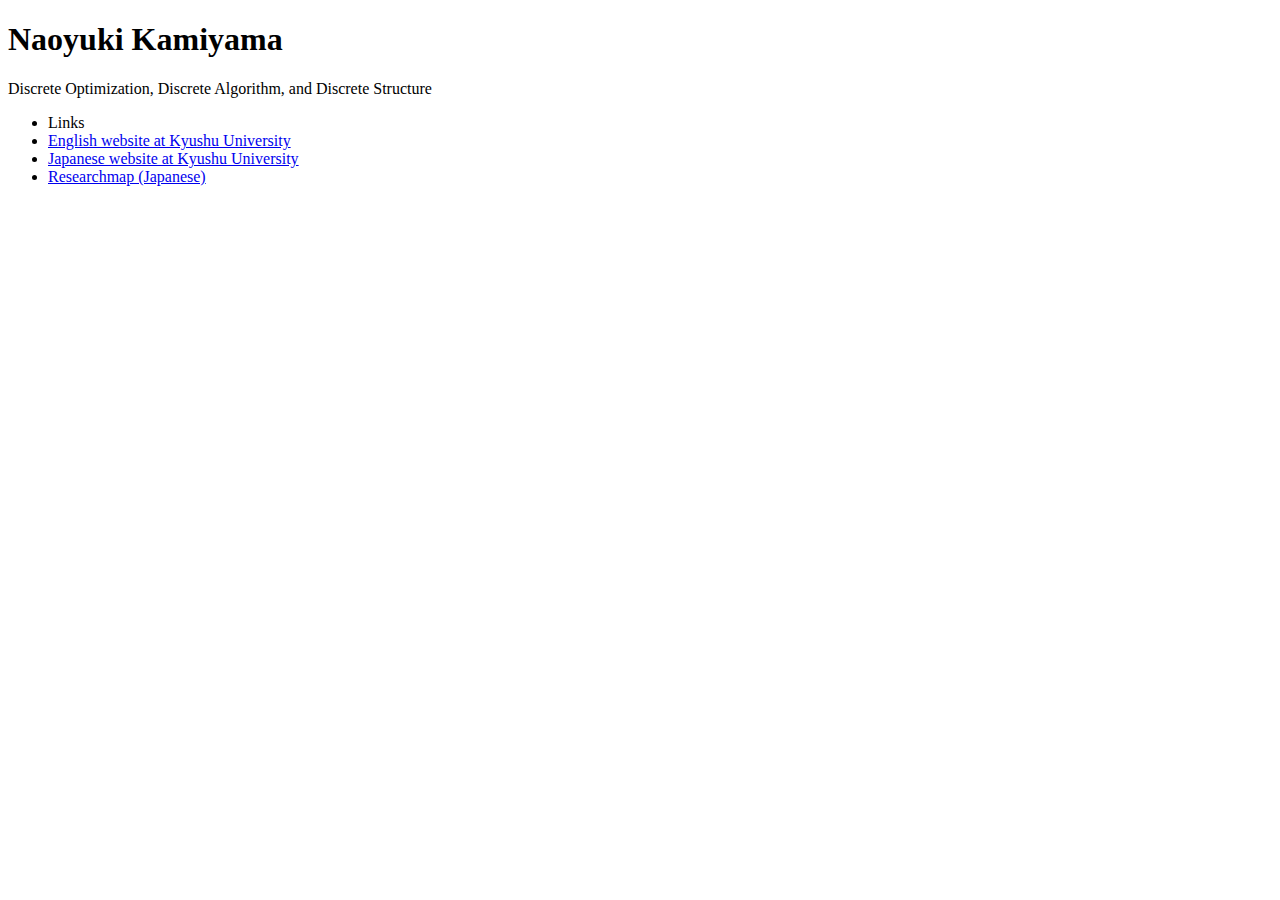
==== index.html @ f5e70add "Update index.html" ====
<!DOCTYPE html>
<html>
<head>
<meta charset="utf-8">
<link rel="stylesheet" type="text/css" href="https://nkamiyama.github.io/website/style.css">
<title> Naoyuki Kamiyama </title>
</head>
     
<body>
<H1>Naoyuki Kamiyama</H1>
     
<p>Discrete Optimization, Discrete Algorithm, and Discrete Structure</p>

<ul>
     <li>Links
          <li><a href="https://imi.kyushu-u.ac.jp/~kamiyama/index.html">English website at Kyushu University</a></li>
          <li><a href="https://imi.kyushu-u.ac.jp/~kamiyama/indexj.html">Japanese website at Kyushu University</a></li>
          <li><a href="https://researchmap.jp/read0149503">Researchmap (Japanese)</a></li>
     </li>
</ul>
</body>
</html>
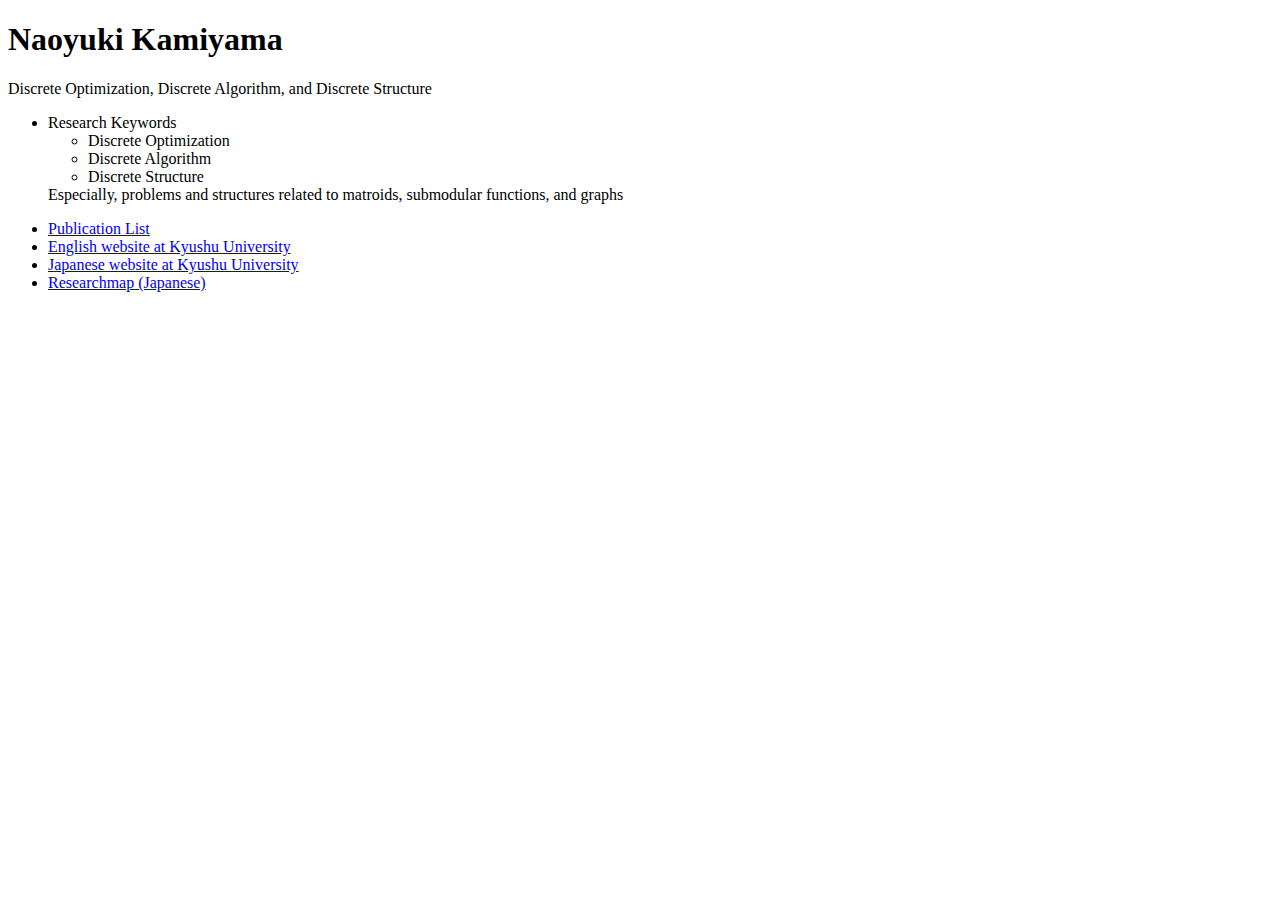
==== commit 0595a0ac: "Update index.html" ====
--- a/index.html
+++ b/index.html
@@ -10,13 +10,24 @@
 <H1>Naoyuki Kamiyama</H1>
      
 <p>Discrete Optimization, Discrete Algorithm, and Discrete Structure</p>
+     
+<ul>
+<li>Research Keywords
+  <ul>
+  <li>Discrete Optimization</li>
+  <li>Discrete Algorithm</li>
+  <li>Discrete Structure</li>
+  </ul>
+  Especially, problems and structures related to matroids, submodular functions, and graphs
+</li>
+</ul>
+
 
 <ul>
-     <li>Links
-          <li><a href="https://imi.kyushu-u.ac.jp/~kamiyama/index.html">English website at Kyushu University</a></li>
-          <li><a href="https://imi.kyushu-u.ac.jp/~kamiyama/indexj.html">Japanese website at Kyushu University</a></li>
-          <li><a href="https://researchmap.jp/read0149503">Researchmap (Japanese)</a></li>
-     </li>
+     <li><a href="./publication.html">Publication List</a></li>
+     <li><a href="https://imi.kyushu-u.ac.jp/~kamiyama/index.html">English website at Kyushu University</a></li>
+     <li><a href="https://imi.kyushu-u.ac.jp/~kamiyama/indexj.html">Japanese website at Kyushu University</a></li>
+     <li><a href="https://researchmap.jp/read0149503">Researchmap (Japanese)</a></li>
 </ul>
 </body>
 </html>
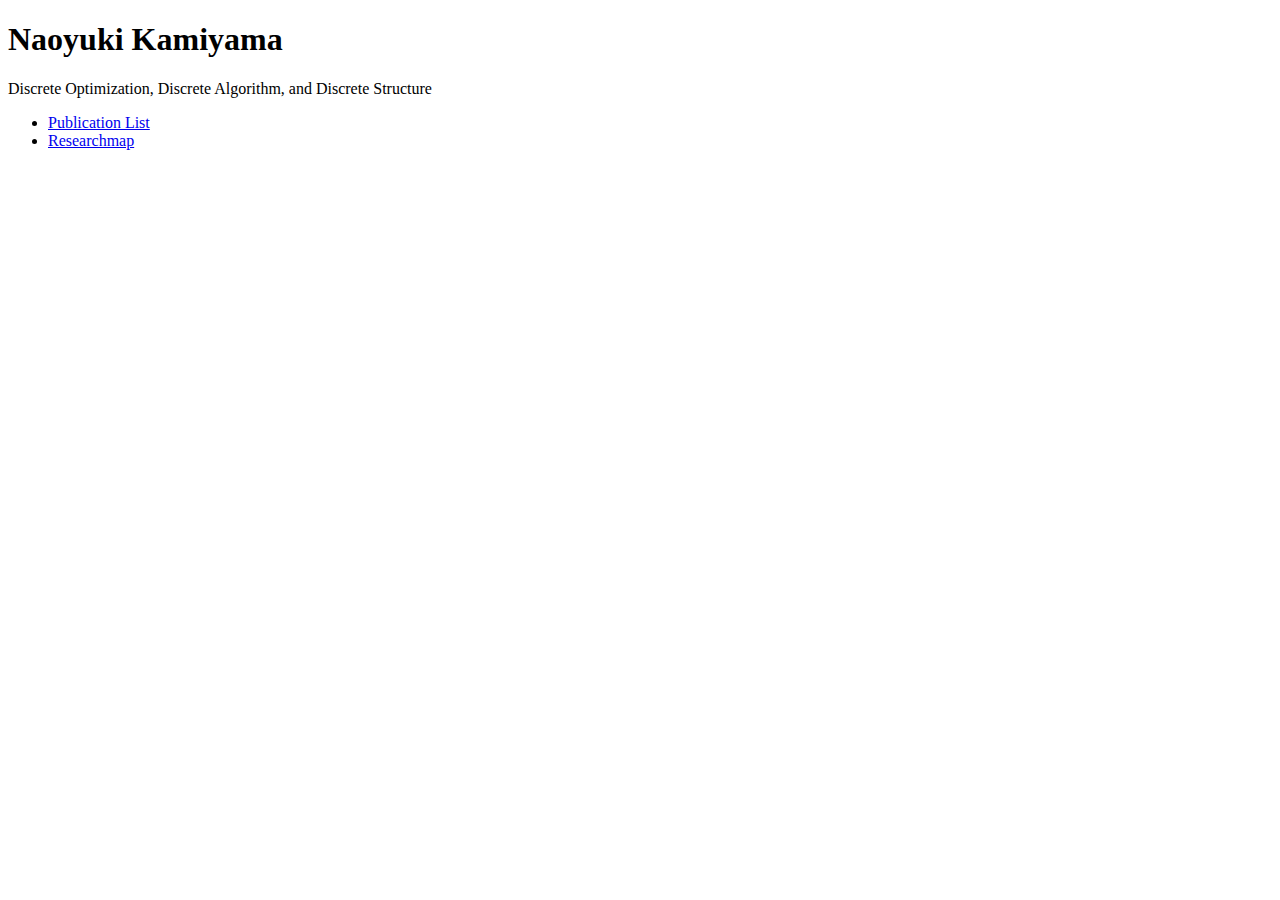
==== commit e14c4ade: "Update index.html" ====
--- a/index.html
+++ b/index.html
@@ -1,33 +1,16 @@
 <!DOCTYPE html>
 <html>
-<head>
-<meta charset="utf-8">
-<link rel="stylesheet" type="text/css" href="https://nkamiyama.github.io/website/style.css">
-<title> Naoyuki Kamiyama </title>
-</head>
-     
-<body>
-<H1>Naoyuki Kamiyama</H1>
-     
-<p>Discrete Optimization, Discrete Algorithm, and Discrete Structure</p>
-     
-<ul>
-<li>Research Keywords
-  <ul>
-  <li>Discrete Optimization</li>
-  <li>Discrete Algorithm</li>
-  <li>Discrete Structure</li>
-  </ul>
-  Especially, problems and structures related to matroids, submodular functions, and graphs
-</li>
-</ul>
-
-
-<ul>
-     <li><a href="./publication.html">Publication List</a></li>
-     <li><a href="https://imi.kyushu-u.ac.jp/~kamiyama/index.html">English website at Kyushu University</a></li>
-     <li><a href="https://imi.kyushu-u.ac.jp/~kamiyama/indexj.html">Japanese website at Kyushu University</a></li>
-     <li><a href="https://researchmap.jp/read0149503">Researchmap (Japanese)</a></li>
-</ul>
-</body>
+     <head>
+          <meta charset="utf-8">
+          <link rel="stylesheet" type="text/css" href="https://nkamiyama.github.io/website/style.css">
+          <title> Naoyuki Kamiyama </title>
+     </head>
+     <body>
+          <H1>Naoyuki Kamiyama</H1>
+          <p>Discrete Optimization, Discrete Algorithm, and Discrete Structure</p>
+          <ul>
+               <li><a href="./publication.html">Publication List</a></li>
+               <li><a href="https://researchmap.jp/read0149503">Researchmap</a></li>
+          </ul>
+     </body>
 </html>
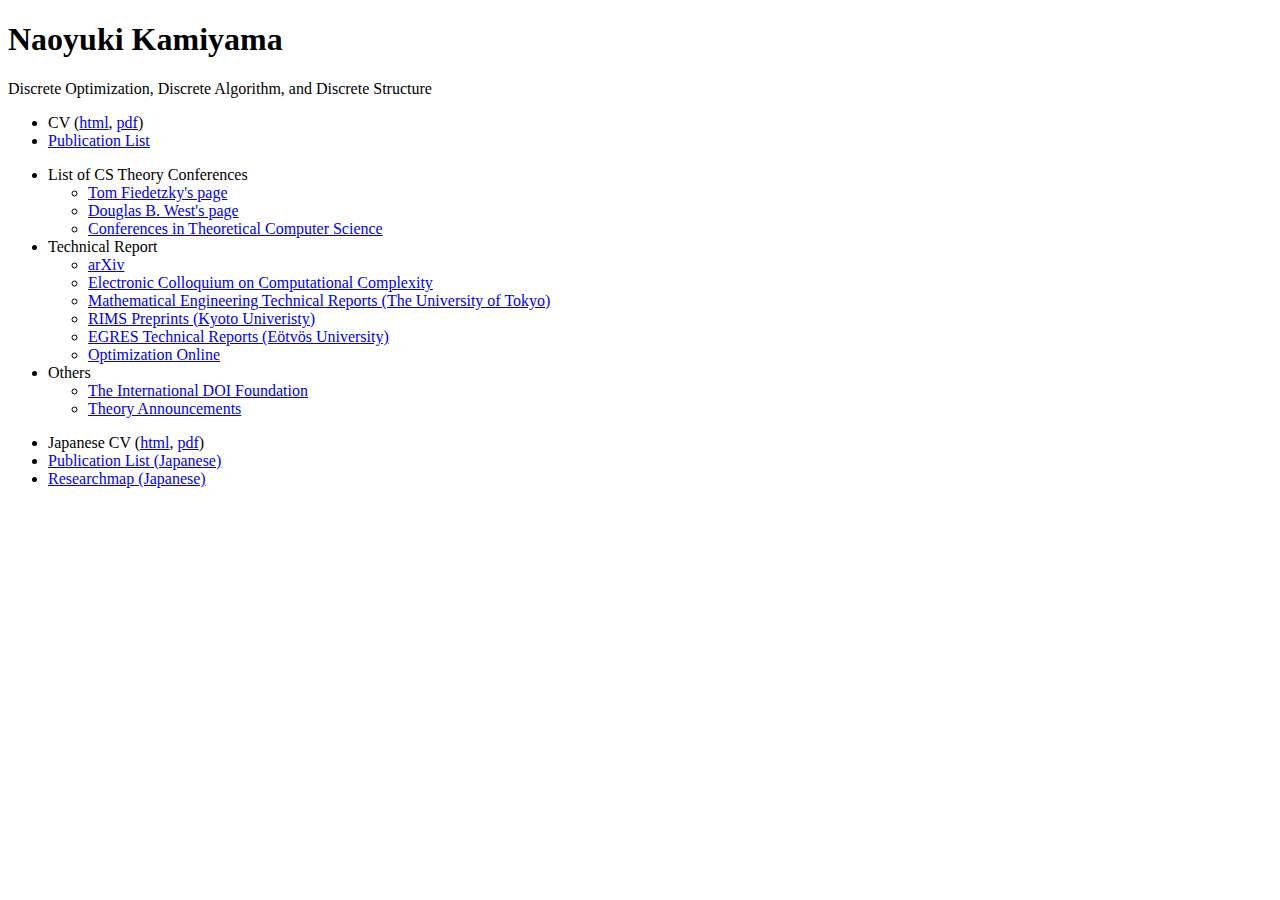
==== commit 3dc5adea: "Update index.html" ====
--- a/index.html
+++ b/index.html
@@ -9,8 +9,38 @@
           <H1>Naoyuki Kamiyama</H1>
           <p>Discrete Optimization, Discrete Algorithm, and Discrete Structure</p>
           <ul>
+               <li>CV (<a href="./cv.html">html</a>, <a href="./cv2.pdf">pdf</a>)</li>
                <li><a href="./publication.html">Publication List</a></li>
-               <li><a href="https://researchmap.jp/read0149503">Researchmap</a></li>
+          </ul>
+          <ul>
+               <li>List of CS Theory Conferences
+                    <ul>
+                         <li><a href="https://conf.friedetzky.org/">Tom Fiedetzky's page</a></li>
+                         <li><a href="http://www.math.illinois.edu/~dwest/meetlist.html">Douglas B. West's page</a></li>
+                         <li><a href="https://www.lix.polytechnique.fr/~hermann/conf.php">Conferences in Theoretical Computer Science</a></li>
+                    </ul>
+               </li>
+               <li>Technical Report
+                    <ul>
+                         <li><a href="http://arxiv.org/">arXiv</a></li>
+                         <li><a href="http://www.eccc.uni-trier.de/">Electronic Colloquium on Computational Complexity</a></li>
+                         <li><a href="https://www.keisu.t.u-tokyo.ac.jp/research/techrep/">Mathematical Engineering Technical Reports (The University of Tokyo)</a></li>
+                         <li><a href="http://www.kurims.kyoto-u.ac.jp/preprint/index.html">RIMS Preprints (Kyoto Univeristy)</a></li>
+                         <li><a href="https://egres.elte.hu/">EGRES Technical Reports (E&oumltv&oumls University)</a></li>
+                         <li><a href="http://www.optimization-online.org/">Optimization Online</a></li>
+                    </ul>
+               </li>
+               <li>Others
+                    <ul>
+                         <li><a href="https://www.doi.org/">The International DOI Foundation</a></li>
+                         <li><a href="https://dmatheorynet.blogspot.com/">Theory Announcements</a></li>
+                    </ul>
+               </li>
+          </ul>
+          <ul>
+               <li>Japanese CV (<a href="./cvj.html">html</a>, <a href="./cvj2.pdf">pdf</a>)</li>
+               <li><a href="./publicationj.html">Publication List (Japanese)</a></li>
+               <li><a href="https://researchmap.jp/read0149503">Researchmap (Japanese)</a></li>
           </ul>
      </body>
 </html>
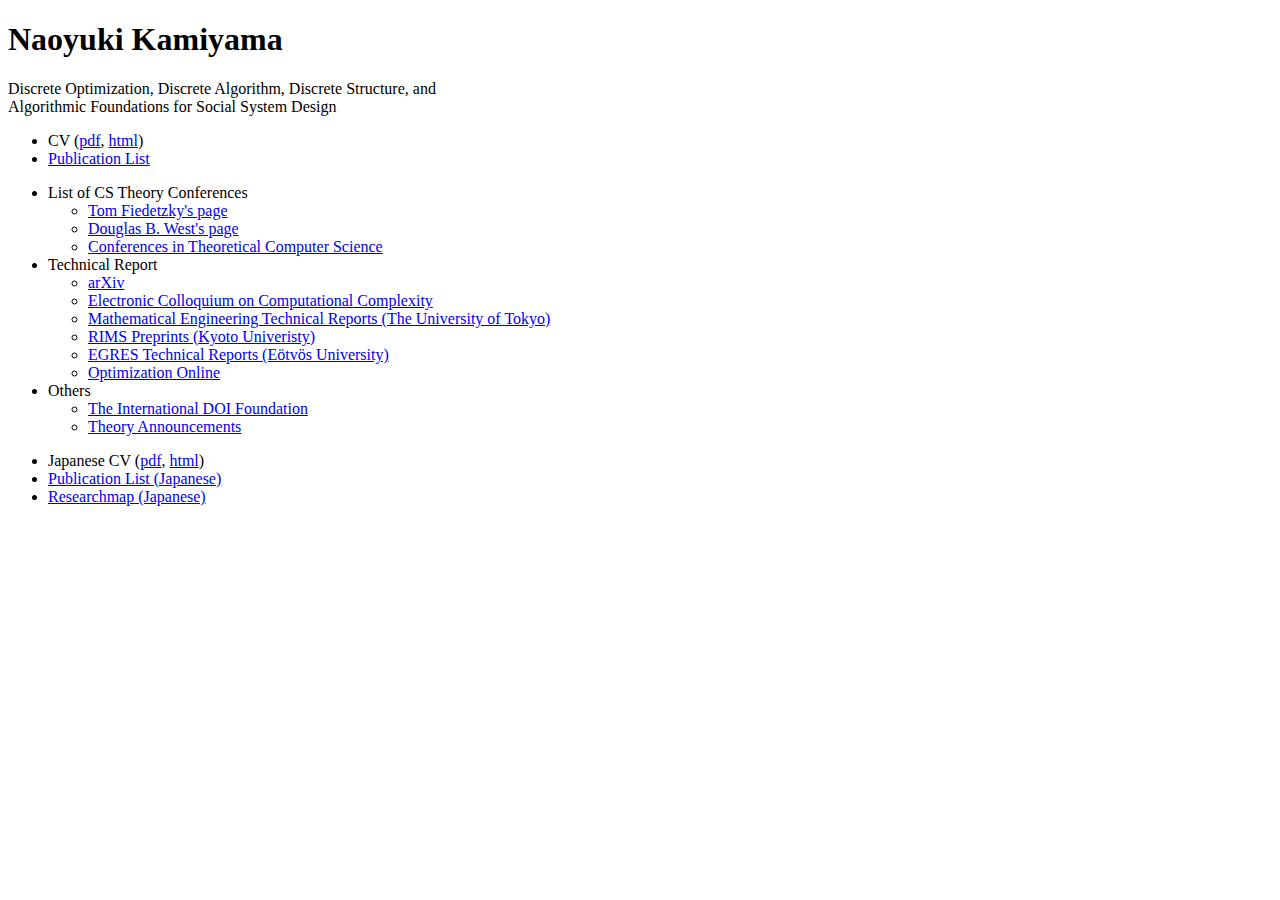
==== commit 237838a4: "Update index.html" ====
--- a/index.html
+++ b/index.html
@@ -7,9 +7,10 @@
      </head>
      <body>
           <H1>Naoyuki Kamiyama</H1>
-          <p>Discrete Optimization, Discrete Algorithm, and Discrete Structure</p>
+          <p>Discrete Optimization, Discrete Algorithm, Discrete Structure, and <br>
+          Algorithmic Foundations for Social System Design</p>
           <ul>
-               <li>CV (<a href="./cv.html">html</a>, <a href="./cv2.pdf">pdf</a>)</li>
+               <li>CV (<a href="./cv2.pdf">pdf</a>, <a href="./cv.html">html</a>)</li>
                <li><a href="./publication.html">Publication List</a></li>
           </ul>
           <ul>
@@ -38,7 +39,7 @@
                </li>
           </ul>
           <ul>
-               <li>Japanese CV (<a href="./cvj.html">html</a>, <a href="./cvj2.pdf">pdf</a>)</li>
+               <li>Japanese CV (<a href="./cvj2.pdf">pdf</a>, <a href="./cvj.html">html</a>)</li>
                <li><a href="./publicationj.html">Publication List (Japanese)</a></li>
                <li><a href="https://researchmap.jp/read0149503">Researchmap (Japanese)</a></li>
           </ul>
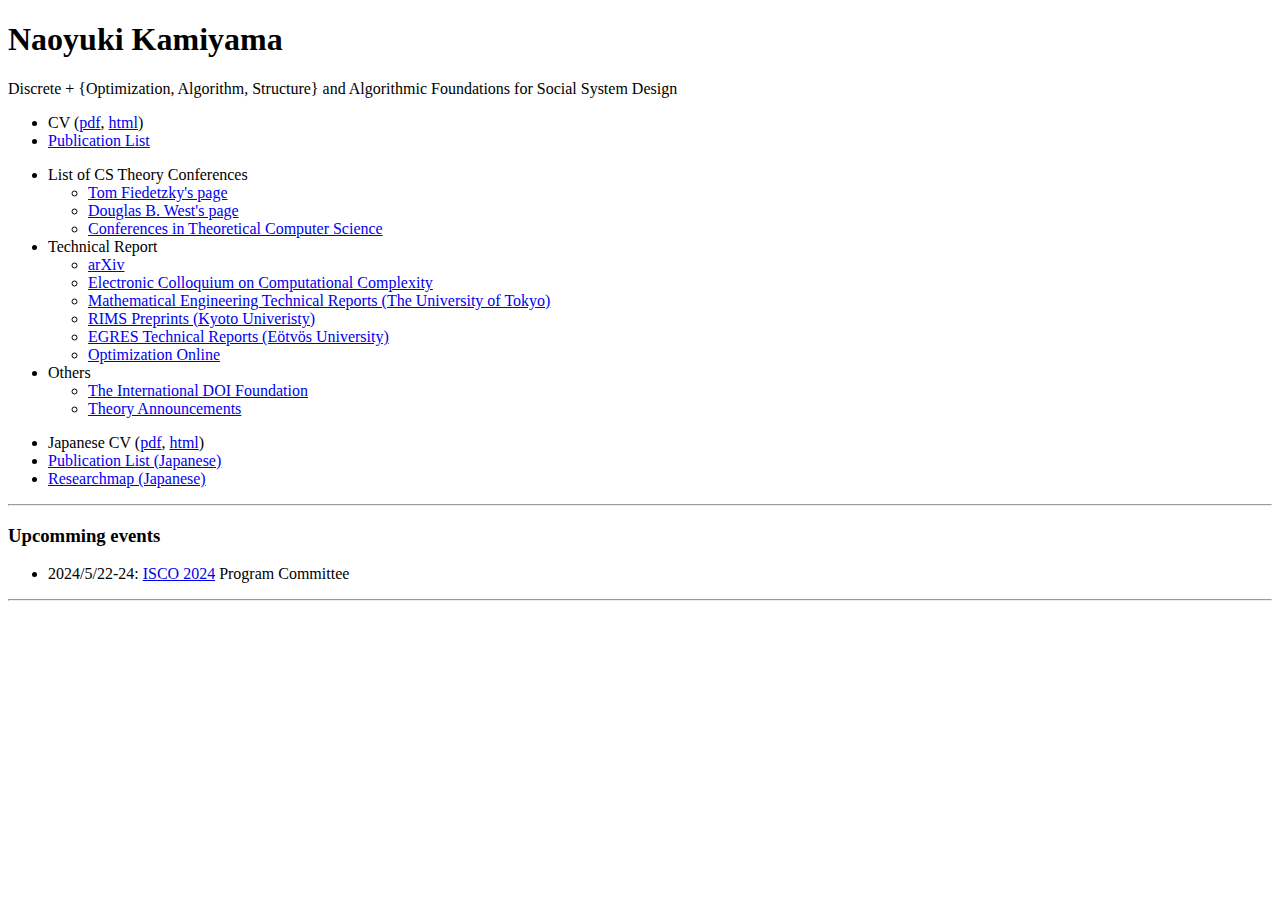
==== commit 04151062: "Update index.html" ====
--- a/index.html
+++ b/index.html
@@ -7,8 +7,7 @@
      </head>
      <body>
           <H1>Naoyuki Kamiyama</H1>
-          <p>Discrete Optimization, Discrete Algorithm, Discrete Structure, and <br>
-          Algorithmic Foundations for Social System Design</p>
+          <p>Discrete + {Optimization, Algorithm, Structure} and Algorithmic Foundations for Social System Design</p>
           <ul>
                <li>CV (<a href="./cv2.pdf">pdf</a>, <a href="./cv.html">html</a>)</li>
                <li><a href="./publication.html">Publication List</a></li>
@@ -43,5 +42,15 @@
                <li><a href="./publicationj.html">Publication List (Japanese)</a></li>
                <li><a href="https://researchmap.jp/read0149503">Researchmap (Japanese)</a></li>
           </ul>
+          <hr>
+          <h3>
+               Upcomming events
+          </h3>
+          <ul>
+               <li>
+                    2024/5/22-24: <a href="https://eventos.ull.es/isco-2024">ISCO 2024</a> Program Committee                           
+               </li>
+          </ul>
+          <hr>
      </body>
 </html>
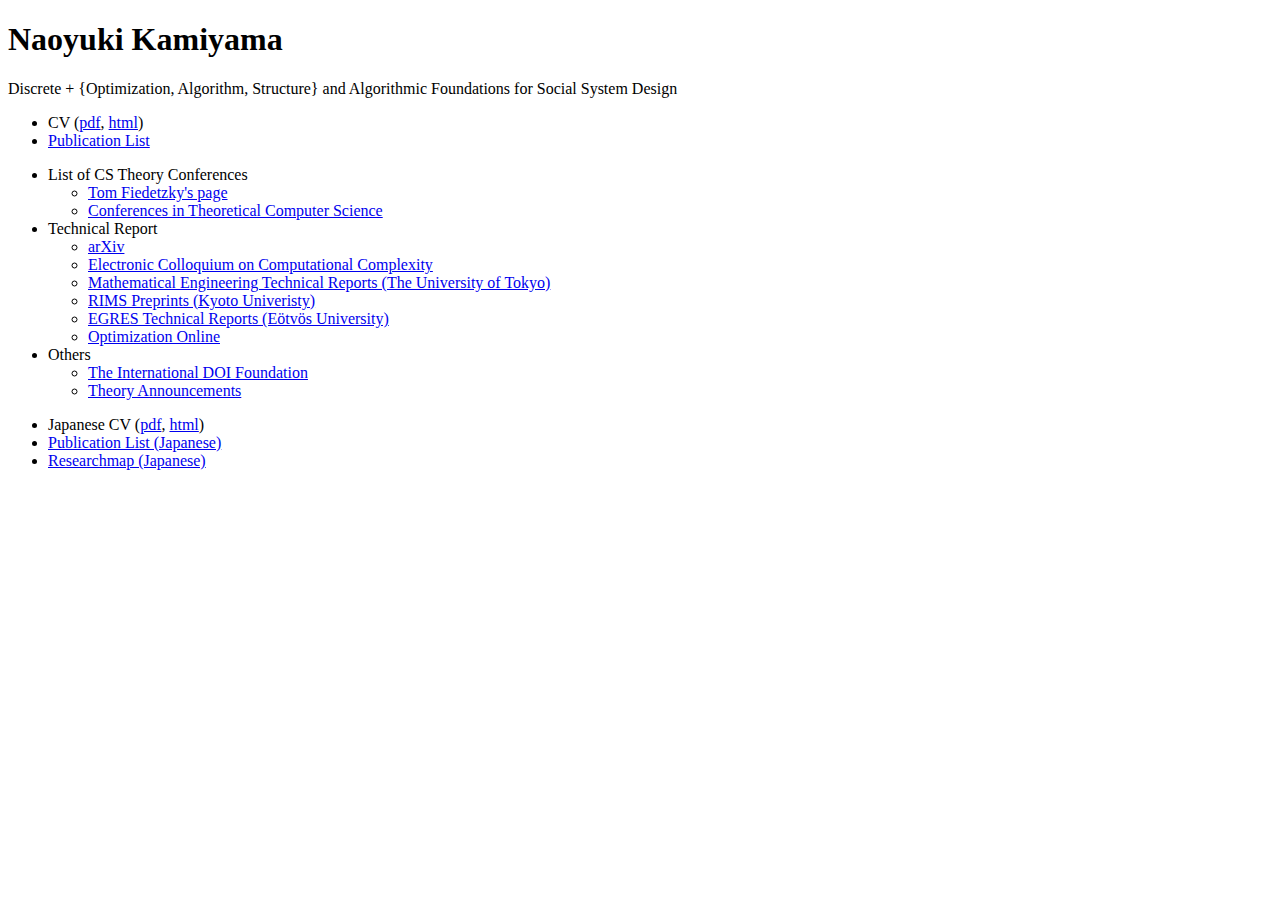
==== commit 635f380d: "Update index.html" ====
--- a/index.html
+++ b/index.html
@@ -16,7 +16,6 @@
                <li>List of CS Theory Conferences
                     <ul>
                          <li><a href="https://conf.friedetzky.org/">Tom Fiedetzky's page</a></li>
-                         <li><a href="http://www.math.illinois.edu/~dwest/meetlist.html">Douglas B. West's page</a></li>
                          <li><a href="https://www.lix.polytechnique.fr/~hermann/conf.php">Conferences in Theoretical Computer Science</a></li>
                     </ul>
                </li>
@@ -42,15 +41,5 @@
                <li><a href="./publicationj.html">Publication List (Japanese)</a></li>
                <li><a href="https://researchmap.jp/read0149503">Researchmap (Japanese)</a></li>
           </ul>
-          <hr>
-          <h3>
-               Upcomming events
-          </h3>
-          <ul>
-               <li>
-                    2024/5/22-24: <a href="https://eventos.ull.es/isco-2024">ISCO 2024</a> Program Committee                           
-               </li>
-          </ul>
-          <hr>
      </body>
 </html>
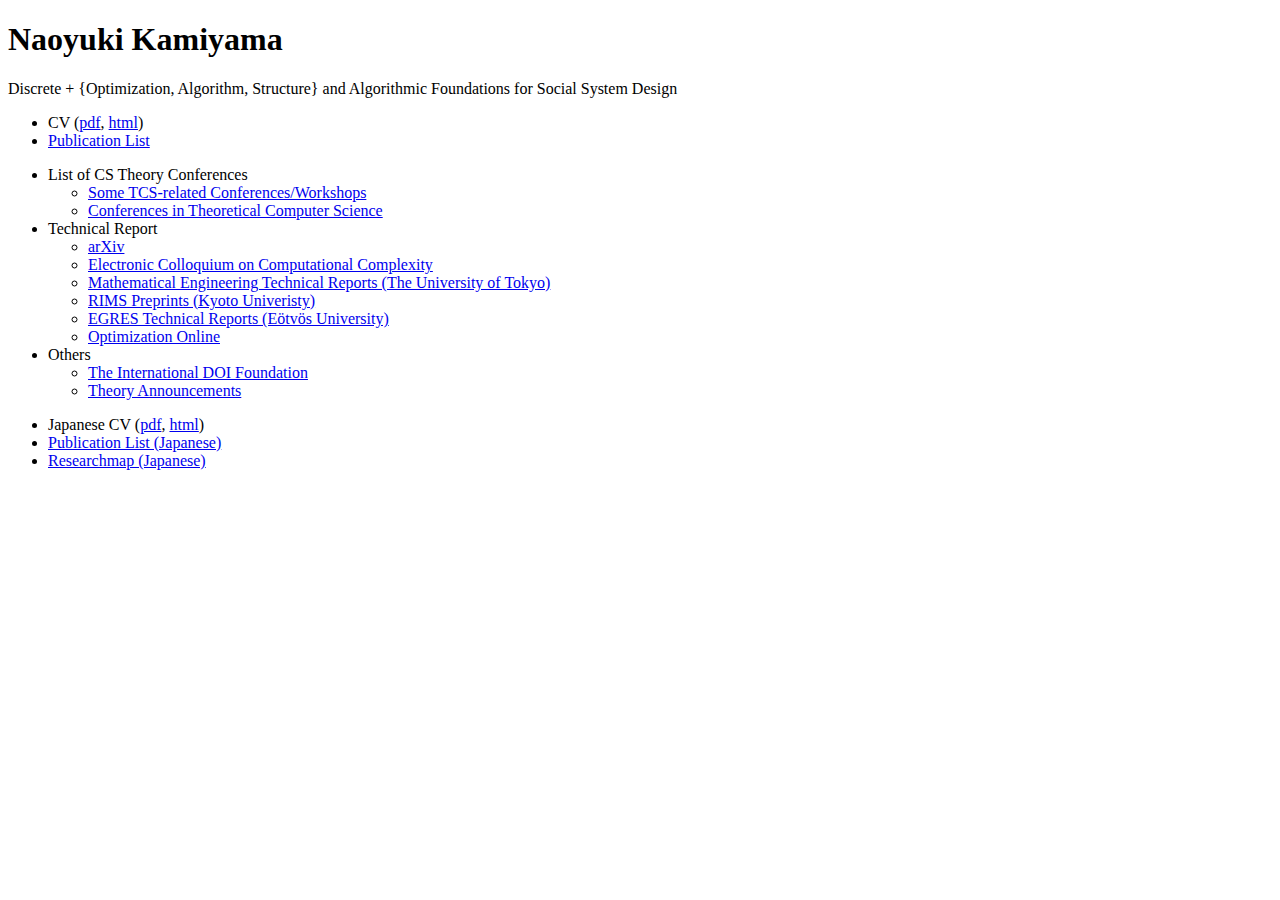
==== commit c5587c4b: "Update index.html" ====
--- a/index.html
+++ b/index.html
@@ -15,7 +15,7 @@
           <ul>
                <li>List of CS Theory Conferences
                     <ul>
-                         <li><a href="https://conf.friedetzky.org/">Tom Fiedetzky's page</a></li>
+                         <li><a href="https://conf.friedetzky.org/">Some TCS-related Conferences/Workshops</a></li>
                          <li><a href="https://www.lix.polytechnique.fr/~hermann/conf.php">Conferences in Theoretical Computer Science</a></li>
                     </ul>
                </li>
